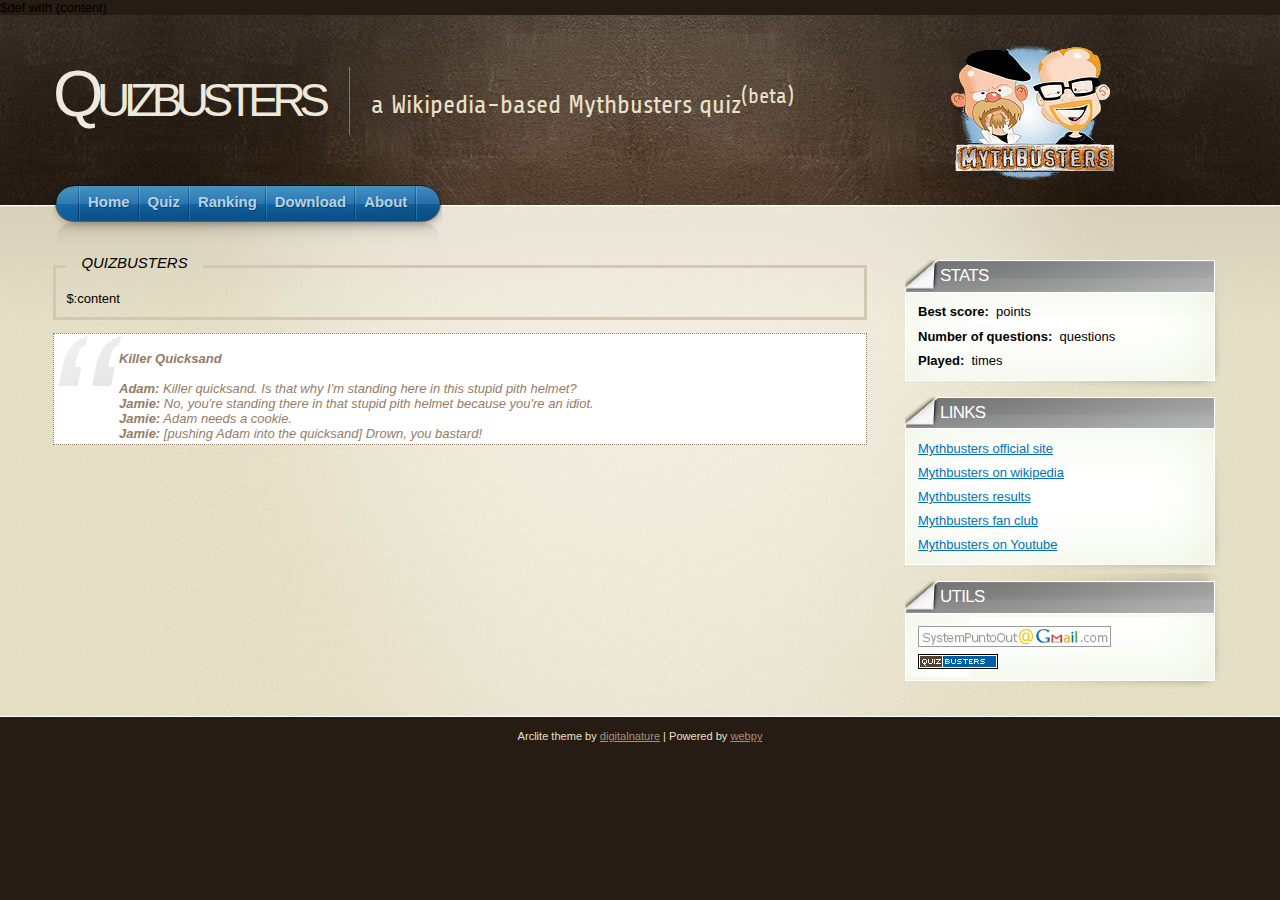
==== app/views/layout.html @ 9b019718 "First commit" ====
$def with (content)
<!DOCTYPE html PUBLIC "-//W3C//DTD XHTML 1.1//EN" "http://www.w3.org/TR/xhtml11/DTD/xhtml11.dtd">
<html xmlns="http://www.w3.org/1999/xhtml" xml:lang="en">
<head>
  <title>Quizbusters - a Wikipedia-based Mythbusters quiz</title>
  <meta name="description" content="Quizbusters - a Wikipedia-based Mythbusters quiz">
  <meta name="keywords" content="quiz quizbusters mythbusters game"> 
  <link rel="shortcut icon" type="image/x-icon" href="/static/images/favicon.ico">
  <style type="text/css">
   @import "/static/css/style.css";
   @import "/static/css/header-wall.css";
   @import "/static/css/content-default.css";
   @import "/static/css/side-gray.css";
   @import "/static/css/master.css";
  </style>
    <script type="text/javascript" src="/static/javascript/jquery-1.3.2.min.js"></script>
    <script type="text/javascript" src="/static/javascript/jquery.arclite.js" ></script>
    <script type="text/javascript" src="/static/javascript/jquery.countdown.min.js"></script>
    <script type="text/javascript" src="/static/javascript/jquery.delay.min.js"></script>
    <script type="text/javascript" src="/static/javascript/jquery.ui.core.js"></script>    
    <script type="text/javascript" src="/static/javascript/jquery.progressbar.js"></script>
    

    <script type="text/javascript">
     function showStatistics() {
         jQuery.getJSON("/api/statistics", function(data){
             jQuery('#best_score').append(data.best_score);
             jQuery('#total_number_of_questions').append(data.total_number_of_questions);
             jQuery('#games_played').append(data.games_played);
         });
     }                                        
    </script>

 <meta http-equiv="content-type" content="text/html; charset=utf-8" />
</head>
<body>
 <!-- page -->
 <div id="page" class="with-sidebar">
  <div id="header-wrap">
   <div id="header" class="block-content">
     <div id="pagetitle">
      <h1 class="logo"><a href="/">Quizbusters</a></h1>
      <h4>a Wikipedia-based Mythbusters quiz<sup>(beta)</sup></h4>
      <div class="clear"></div>
     </div>
     <!-- main navigation -->
     <div id="nav-wrap1">
      <div id="nav-wrap2">
        <ul id="nav">
         <li><a href="/" class="fadeThis"><span>Home</span></a></li>
         <li><a href="/quiz" class="fadeThis"><span>Quiz</span></a></li>
         <li><a href="/ranking" class="fadeThis"><span>Ranking</span></a></li>
         <li><a href="/downloads" class="fadeThis"><span>Download</span></a></li>
         <li><a href="/about" class="fadeThis"><span>About</span></a></li>
        </ul>
      </div>
     </div>
   </div>

   <div id="main-wrap1">
    <div id="main-wrap2">
     <div id="main" class="block-content">
      <div class="mask-main rightdiv">
       <div class="mask-left">
        <div class="col1">
          <div id="main-content">
          <fieldset>
          <legend>Quizbusters</legend>
          $:content
          </fieldset>
            <blockquote style="display:none">
                <br><strong>Killer Tissue Box</strong><br><br>
                [The team has tested the effect of a 45 MPH crash with an unsecured hatchet in the back of a car.]<br>
                <strong>Adam:</strong> This is your head. This is your head with an axe in it! Are we clear?<br>
                <strong>Jamie:</strong> I'm sure that there is a speed where a bobble-head could be lethal, but I don't think 45 mph is that speed.<br>
                <strong>Adam:</strong> So clearly the second spike was Buster twisting to get out of the way of the deadly tissue box!<br>
                <strong>Adam:</strong> That the tissue box is the only thing in the car that's completely undamaged might just prove the myth!<br>
            </blockquote>
            <blockquote style="display:none">
                <br><strong>Mega Movie Myths 2-Hour Special</strong><br><br>
                <strong>Adam:</strong> "Danger" is my middle name.<br>
                <strong>Jamie:</strong> I'm a little worried because it worked too well, so now we'll go full scale, and it'll blow up.<br>
                <strong>Jamie:</strong> I now pronounce this "Hyneman Mountain."<br>
                <strong>Jamie:</strong> We're going to jump the hump.<br>
            </blockquote>
            <blockquote>
                <br><strong>Killer Quicksand</strong><br><br>
                <strong>Adam:</strong> Killer quicksand. Is that why I'm standing here in this stupid pith helmet?<br>
                <strong>Jamie:</strong> No, you're standing there in that stupid pith helmet because you're an idiot.<br>
                <strong>Jamie:</strong> Adam needs a cookie.<br>
                <strong>Jamie:</strong> [pushing Adam into the quicksand] Drown, you bastard!<br>
            </blockquote>    
         </div>
         </div>
    	<div class="col2">
          <ul id="sidebar">
          <li class="block">
             <!-- box -->
             <div class="box">
              <div class="titlewrap"><h4><span>Stats</span></h4></div>
              <div class="wrapleft">
               <div class="wrapright">
                <div class="tr">
                 <div class="bl">
                  <div class="tl">
                   <div class="br the-content">
                          <p><strong>Best score: </strong><span class="statistics" id="best_score"></span>&nbsp;points</p>
                          <p><strong>Number of questions: </strong><span class="statistics" id="total_number_of_questions"></span>&nbsp;questions</p>
                          <p><strong>Played: </strong><span class="statistics" id="games_played"></span>&nbsp;times</p>                            
                    </div>
                  </div>
                 </div>
                </div>
               </div>
              </div>
             </div>
             <!-- /box -->
            </li>
           <li class="block">
            <!-- box -->
            <div class="box">
             <div class="titlewrap"><h4><span>Links</span></h4></div>
             <div class="wrapleft">
              <div class="wrapright">
               <div class="tr">
                <div class="bl">
                 <div class="tl">
                  <div class="br the-content">  
                     <p><a href="http://dsc.discovery.com/fansites/mythbusters/mythbusters.html">Mythbusters official site</a></p>
                     <p><a href="http://en.wikipedia.org/wiki/MythBusters">Mythbusters on wikipedia</a></p>
                     <p><a href="http://mythbustersresults.com/">Mythbusters results</a></p>
                     <p><a href="http://www.mythbustersfanclub.com/mb2/">Mythbusters fan club</a></p>
                     <p><a href="http://www.youtube.com/results?search_type=search_playlists&search_query=mysthbusters&uni=1">Mythbusters on Youtube</a></p></div>
                 </div>
                </div>
               </div>
              </div>
             </div>
            </div>
            <!-- /box -->
           </li>
           <li class="block">
               <!-- box -->
               <div class="box">
                <div class="titlewrap"><h4><span>Utils</span></h4></div>
                <div class="wrapleft">
                 <div class="wrapright">
                  <div class="tr">
                   <div class="bl">
                    <div class="tl">
                     <div class="br the-content">  
                         <p><img src="/static/images/systempuntooutmail.jpg"></p>
                         <p><a href="/about"><img src="/static/images/quizbusters.gif"></a></p>
                    </div>
                   </div>
                  </div>
                 </div>
                </div>
               </div>
               <!-- /box -->
              </li>
          </ul>

        </div>
       </div>
      </div>
      <div class="clear-content"></div>
     </div>
    </div>
   </div>
  </div>

 <!-- footer -->
 <div id="footer">
  <div class="block-content">
     <div class="copyright">
       Arclite theme by <a href="http://digitalnature.ro/projects/arclite">digitalnature</a> | Powered by <a href="http://www.webpy.org">webpy</a>
     </div>
  </div>
 </div>
 <!-- /footer -->

 </div>
 <!-- /page -->
 	<script type="text/javascript">
     showStatistics();
     var gaJsHost = (("https:" == document.location.protocol) ? "https://ssl." : "http://www.");
     document.write(unescape("%3Cscript src='" + gaJsHost + "google-analytics.com/ga.js' type='text/javascript'%3E%3C/script%3E"));
     </script>
     <script type="text/javascript">
     try {
     var pageTracker = _gat._getTracker("UA-4276204-4");
     pageTracker._trackPageview();
     } catch(err) {}                       
  </script>
  <!--
  <script type="text/javascript" src="http://static.woopra.com/js/woopra.v2.js"></script>
  <script type="text/javascript">
      woopraTracker.track();
  </script>-->
</body>

</html>
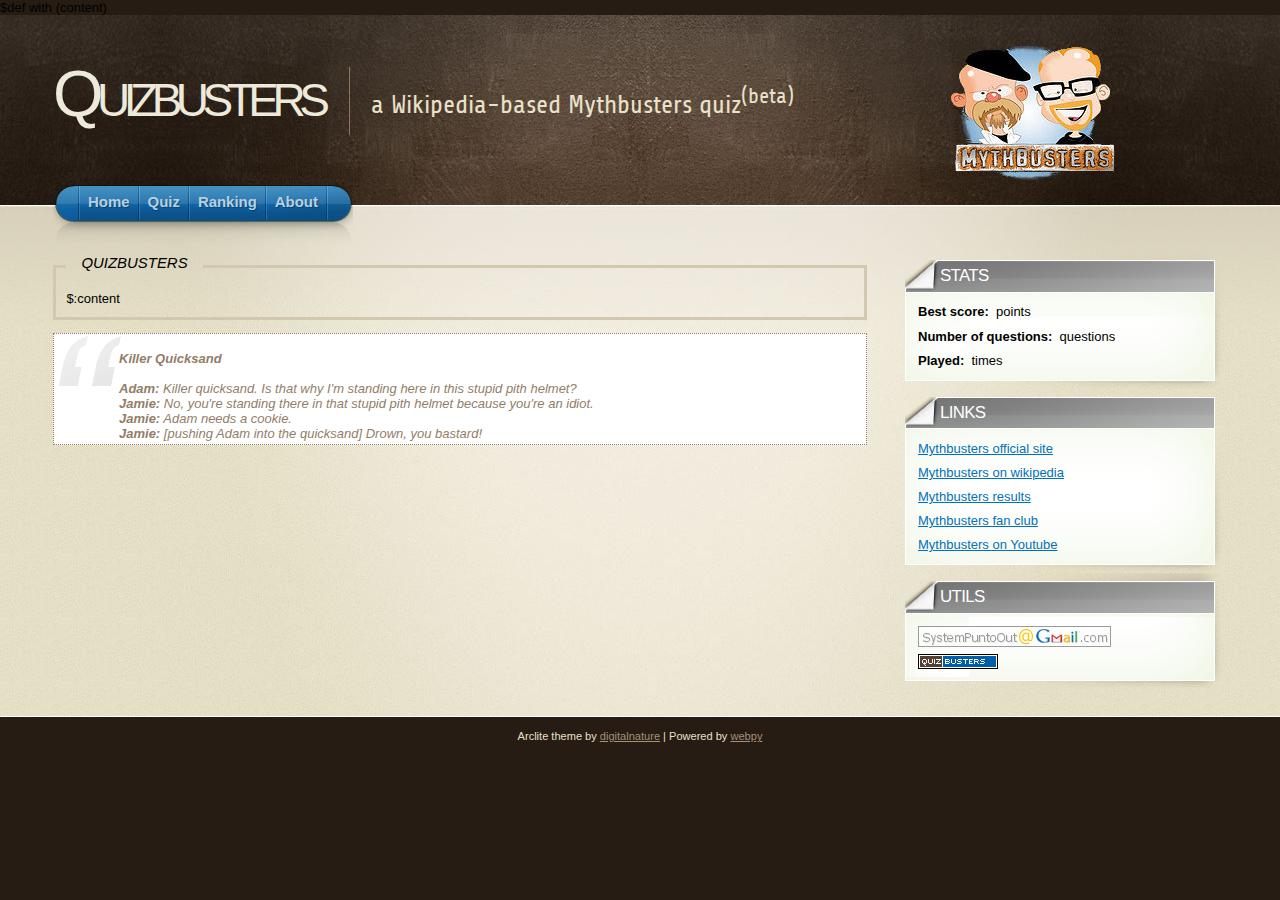
==== commit 8a0f4387: "Layout" ====
--- a/app/views/layout.html
+++ b/app/views/layout.html
@@ -4,7 +4,8 @@
 <head>
   <title>Quizbusters - a Wikipedia-based Mythbusters quiz</title>
   <meta name="description" content="Quizbusters - a Wikipedia-based Mythbusters quiz">
-  <meta name="keywords" content="quiz quizbusters mythbusters game"> 
+  <meta name="keywords" content="quiz quizbusters mythbusters game">
+  <meta name="google-site-verification" content="m3UHIV9nmzX0HbFAvoFbKGKfOqAbgps-H_la0Yf6MKY" /> 
   <link rel="shortcut icon" type="image/x-icon" href="/static/images/favicon.ico">
   <style type="text/css">
    @import "/static/css/style.css";
@@ -50,7 +51,6 @@
          <li><a href="/" class="fadeThis"><span>Home</span></a></li>
          <li><a href="/quiz" class="fadeThis"><span>Quiz</span></a></li>
          <li><a href="/ranking" class="fadeThis"><span>Ranking</span></a></li>
-         <li><a href="/downloads" class="fadeThis"><span>Download</span></a></li>
          <li><a href="/about" class="fadeThis"><span>About</span></a></li>
         </ul>
       </div>
